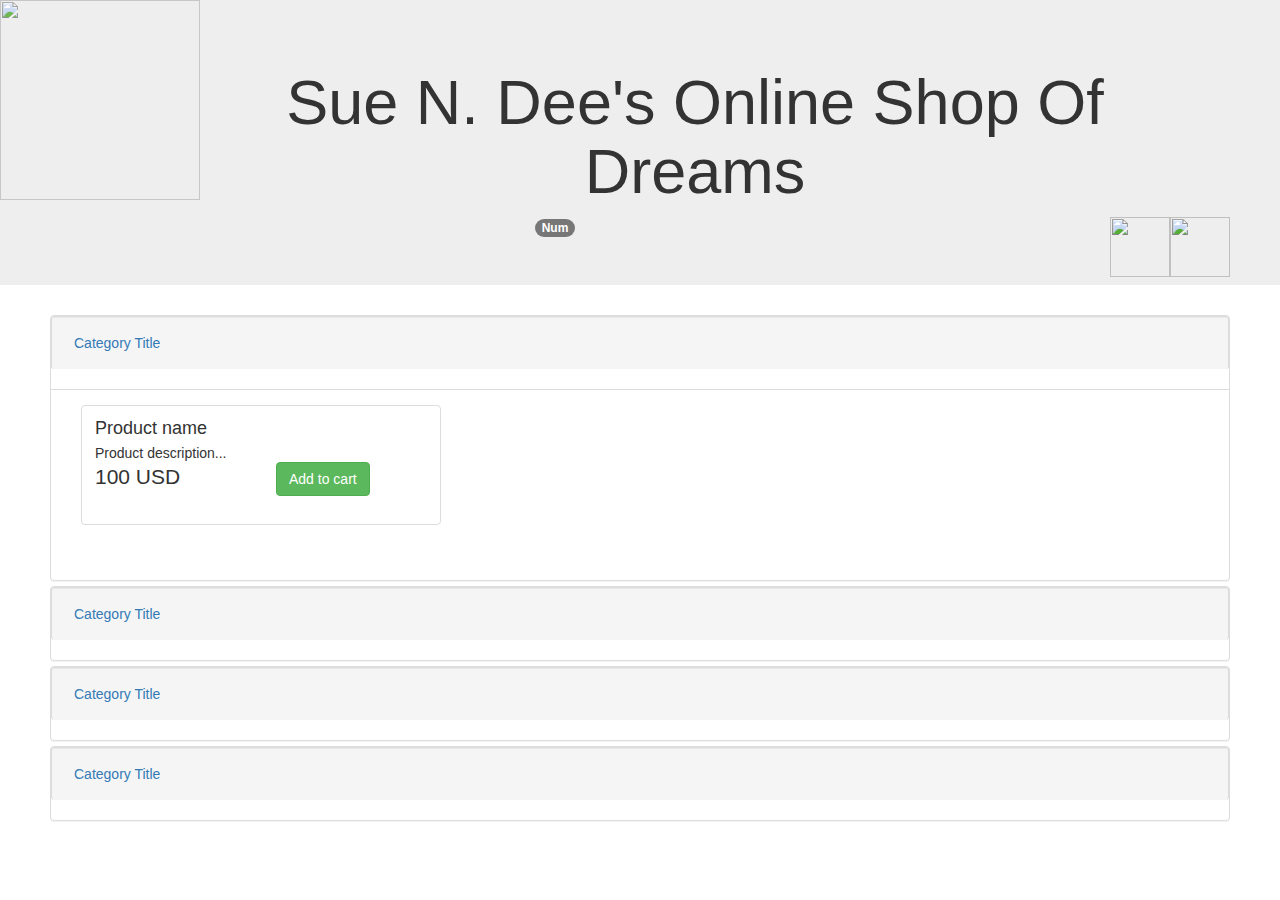
==== src/main/webapp/templates/product/index.html @ 23822f83 "Design update" ====
<!doctype html>
<html lang="en" xmlns="http://www.w3.org/1999/xhtml" xmlns:th="http://www.thymeleaf.org">
<head>
    <meta charset="utf-8" />
    <meta name="author" content="Codecool" />
    <meta name="viewport" content="width=device-width, initial-scale=1" />

    <title>Sue N. Dee's Online Shop Of Dreams</title>

    <!-- Latest compiled and minified Jquery -->
    <script src="https://code.jquery.com/jquery-3.1.1.min.js"
            integrity="sha256-hVVnYaiADRTO2PzUGmuLJr8BLUSjGIZsDYGmIJLv2b8=" crossorigin="anonymous"></script>

    <!-- Latest compiled and minified CSS -->
    <link rel="stylesheet" href="https://maxcdn.bootstrapcdn.com/bootstrap/3.3.7/css/bootstrap.min.css"
          integrity="sha384-BVYiiSIFeK1dGmJRAkycuHAHRg32OmUcww7on3RYdg4Va+PmSTsz/K68vbdEjh4u" crossorigin="anonymous" />

    <!-- Optional theme -->
    <link rel="stylesheet" href="https://maxcdn.bootstrapcdn.com/bootstrap/3.3.7/css/bootstrap-theme.min.css"
          integrity="sha384-rHyoN1iRsVXV4nD0JutlnGaslCJuC7uwjduW9SVrLvRYooPp2bWYgmgJQIXwl/Sp" crossorigin="anonymous" />

    <!-- Latest compiled and minified JavaScript -->
    <script src="https://maxcdn.bootstrapcdn.com/bootstrap/3.3.7/js/bootstrap.min.js"
            integrity="sha384-Tc5IQib027qvyjSMfHjOMaLkfuWVxZxUPnCJA7l2mCWNIpG9mGCD8wGNIcPD7Txa"
            crossorigin="anonymous"></script>

    <!--Added css and fonts-->
    <link href="https://fonts.googleapis.com/css?family=Playfair+Display+SC:700" rel="stylesheet">
    <link rel="stylesheet" type="text/css" href="/static/css/custom.css" />
</head>

<body>
<img src="/static/img/returntoSleep.png" height="200" width="200" align="left" style="opacity: 0.85;
">

<div class="jumbotron text-center">

    <h1 style="padding-right: 90px">Sue N. Dee's Online Shop Of Dreams</h1>
    <div class="badge-cart" style="margin-right: 50px">

        <a href="/item">
            <img src="/static/img/supplier.png" height="60" width="60" align="right">
        </a>
        <a class="cart-image" href="/suppliers">
            <span class="badge cart-image" th:text="${cart}">Num</span>
            <img src="/static/img/cart.png" height="60" width="60" align="right">
        </a>
    </div>
</div>



<div class="panel-group" id="accordion_by_category" style="margin-top: 20px; margin-left: 50px; margin-right: 50px">
    <div class="panel panel-default">
        <div class="panel-heading well well-sm" id="headingTablet">
            <h5 class="mb-0 panel-title">
                <button class="btn btn-link" data-toggle="collapse" data-target="#collapseTablet" aria-expanded="true" aria-controls="collapseOne" th:text="${categories.get(0).getName()}">
                    Category Title
                </button>
            </h5>
        </div>
        <div id="collapseTablet" class="panel-collapse collapse in" aria-labelledby="headingTablet" data-parent="#accordion_by_category">
            <div class="panel-body">
                <div class="container">
                    <div id="tablets" class="row list-group">
                        <div class="item col-xs-4 col-lg-4" th:each="prod,iterStat : ${necessities}">
                            <div class="thumbnail">
                                <img class="group list-group-image" src="http://placehold.it/400x250/000/fff" th:attr="src='/static/img/product_' + ${prod.id} + '.jpg'" alt="" />
                                <div class="caption">
                                    <h4 class="group inner list-group-item-heading" th:text="${prod.name}">Product name</h4>
                                    <p class="group inner list-group-item-text" th:text="${prod.description}">Product description... </p>
                                    <div class="row">
                                        <div class="col-xs-12 col-md-6">
                                            <p class="lead" th:text="${prod.getPrice()}">100 USD</p>
                                        </div>
                                        <div class="col-xs-12 col-md-6">
                                            <a class="btn btn-success"  th:href="@{/add(id=${prod.id})}">Add to cart</a>
                                        </div>
                                    </div>
                                </div>
                            </div>
                        </div>
                    </div>
                </div>
            </div>
        </div>
    </div>
    <div class="panel panel-default">
        <div class="panel-heading well well-sm" id="headingLaptop">
            <h5 class="mb-0 panel-title">
                <button class="btn btn-link" data-toggle="collapse" data-target="#collapseLaptop" aria-expanded="true" aria-controls="collapseOne" th:text="${categories.get(1).getName()}">
                    Category Title
                </button>
            </h5>
        </div>
        <div id="collapseLaptop" class="panel-collapse collapse" aria-labelledby="headingLaptop" data-parent="#accordion_by_category">
            <div class="panel-body">
                <div class="container">
                    <div id="laptops" class="row list-group">
                        <div class="item col-xs-4 col-lg-4" th:each="prod,iterStat : ${powerUps}">
                            <div class="thumbnail">
                                <img class="group list-group-image" src="http://placehold.it/400x250/000/fff" th:attr="src='/static/img/product_' + ${prod.id} + '.jpg'" alt="" />
                                <div class="caption">
                                    <h4 class="group inner list-group-item-heading" th:text="${prod.name}">Product name</h4>
                                    <p class="group inner list-group-item-text" th:text="${prod.description}">Product description... </p>
                                    <div class="row">
                                        <div class="col-xs-12 col-md-6">
                                            <p class="lead" th:text="${prod.getPrice()}">100 USD</p>
                                        </div>
                                        <div class="col-xs-12 col-md-6">
                                            <a class="btn btn-success"  th:href="@{/add(id=${prod.id})}">Add to cart</a>
                                        </div>
                                    </div>
                                </div>
                            </div>
                        </div>
                    </div>
                </div>
            </div>
        </div>
    </div>
    <div class="panel panel-default">
        <div class="panel-heading well well-sm" id="headingPhone">
            <h5 class="mb-0 panel-title">
                <button class="btn btn-link" data-toggle="collapse" data-target="#collapsePhone" aria-expanded="true" aria-controls="collapseOne" th:text="${categories.get(2).getName()}">
                    Category Title
                </button>
            </h5>
        </div>
        <div id="collapsePhone" class="panel-collapse collapse" aria-labelledby="headingPhone" data-parent="#accordion_by_category">
            <div class="panel-body">
                <div class="container">
                    <div id="phones" class="row list-group">
                        <div class="item col-xs-4 col-lg-4" th:each="prod,iterStat : ${materialGoods}">
                            <div class="thumbnail">
                                <img class="group list-group-image" src="http://placehold.it/400x250/000/fff" th:attr="src='/static/img/product_' + ${prod.id} + '.jpg'" alt="" />
                                <div class="caption">
                                    <h4 class="group inner list-group-item-heading" th:text="${prod.name}">Product name</h4>
                                    <p class="group inner list-group-item-text" th:text="${prod.description}">Product description... </p>
                                    <div class="row">
                                        <div class="col-xs-12 col-md-6">
                                            <p class="lead" th:text="${prod.getPrice()}">100 USD</p>
                                        </div>
                                        <div class="col-xs-12 col-md-6">
                                            <a class="btn btn-success"  th:href="@{/add(id=${prod.id})}">Add to cart</a>
                                        </div>
                                    </div>
                                </div>
                            </div>
                        </div>
                    </div>
                </div>
            </div>
        </div>
    </div>
    <div class="panel panel-default">
        <div class="panel-heading well well-sm" id="headingDrone">
            <h5 class="mb-0 panel-title">
                <button class="btn btn-link" data-toggle="collapse" data-target="#collapseDrone" aria-expanded="true" aria-controls="collapseOne" th:text="${categories.get(3).getName()}">
                    Category Title
                </button>
            </h5>
        </div>
        <div id="collapseDrone" class="panel-collapse collapse" aria-labelledby="headingDrone" data-parent="#accordion_by_category">
            <div class="panel-body">
                <div class="container">
                    <div id="drones" class="row list-group">
                        <div class="item col-xs-4 col-lg-4" th:each="prod,iterStat : ${priceless}">
                            <div class="thumbnail">
                                <img class="group list-group-image" src="http://placehold.it/400x250/000/fff" th:attr="src='/static/img/product_' + ${prod.id} + '.jpg'" alt="" />
                                <div class="caption">
                                    <h4 class="group inner list-group-item-heading" th:text="${prod.name}">Product name</h4>
                                    <p class="group inner list-group-item-text" th:text="${prod.description}">Product description... </p>
                                    <div class="row">
                                        <div class="col-xs-12 col-md-6">
                                            <p class="lead" th:text="${prod.getPrice()}">100 USD</p>
                                        </div>
                                        <div class="col-xs-12 col-md-6">
                                            <a class="btn btn-success"  th:href="@{/add(id=${prod.id})}">Add to cart</a>
                                        </div>
                                    </div>
                                </div>
                            </div>
                        </div>
                    </div>
                </div>
            </div>
        </div>
    </div>
</div>

<div th:replace="footer.html :: copy"></div>

</body>
</html>
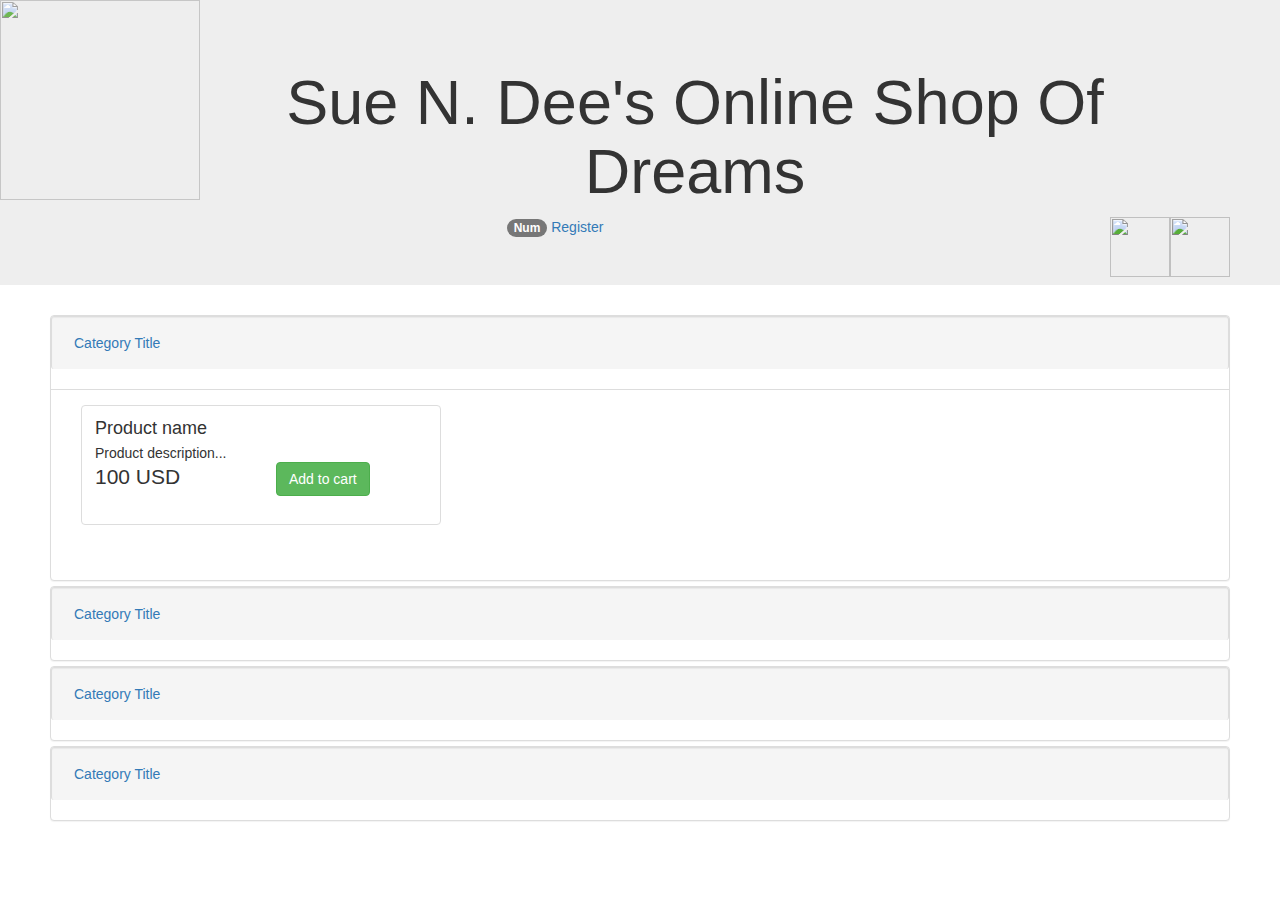
==== commit 865b6a71: "User class added" ====
--- a/src/main/webapp/templates/product/index.html
+++ b/src/main/webapp/templates/product/index.html
@@ -30,14 +30,12 @@
 </head>
 
 <body>
-<img src="/static/img/returntoSleep.png" height="200" width="200" align="left" style="opacity: 0.85;
-">
+<img src="/static/img/returntoSleep.png" height="200" width="200" align="left" style="opacity: 0.85;">
 
 <div class="jumbotron text-center">
 
     <h1 style="padding-right: 90px">Sue N. Dee's Online Shop Of Dreams</h1>
     <div class="badge-cart" style="margin-right: 50px">
-
         <a href="/item">
             <img src="/static/img/supplier.png" height="60" width="60" align="right">
         </a>
@@ -45,9 +43,9 @@
             <span class="badge cart-image" th:text="${cart}">Num</span>
             <img src="/static/img/cart.png" height="60" width="60" align="right">
         </a>
+        <a href="/registration" th:text="${user}">Register</a>
     </div>
 </div>
-
 
 
 <div class="panel-group" id="accordion_by_category" style="margin-top: 20px; margin-left: 50px; margin-right: 50px">
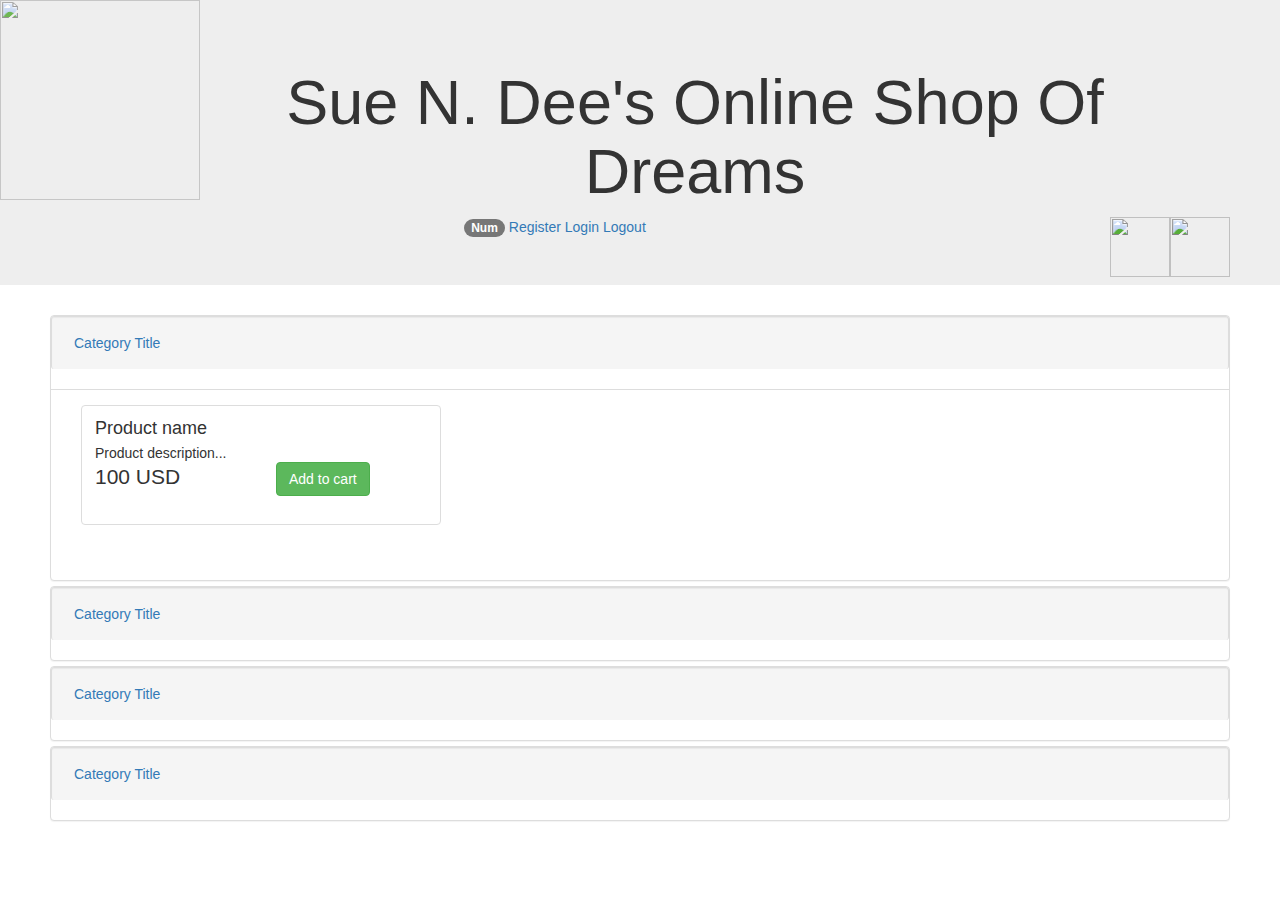
==== commit 6f04c573: "Logout" ====
--- a/src/main/webapp/templates/product/index.html
+++ b/src/main/webapp/templates/product/index.html
@@ -44,6 +44,8 @@
             <img src="/static/img/cart.png" height="60" width="60" align="right">
         </a>
         <a href="/registration" th:text="${user}">Register</a>
+        <a href="/login">Login</a>
+        <a href="/logout">Logout</a>
     </div>
 </div>
 
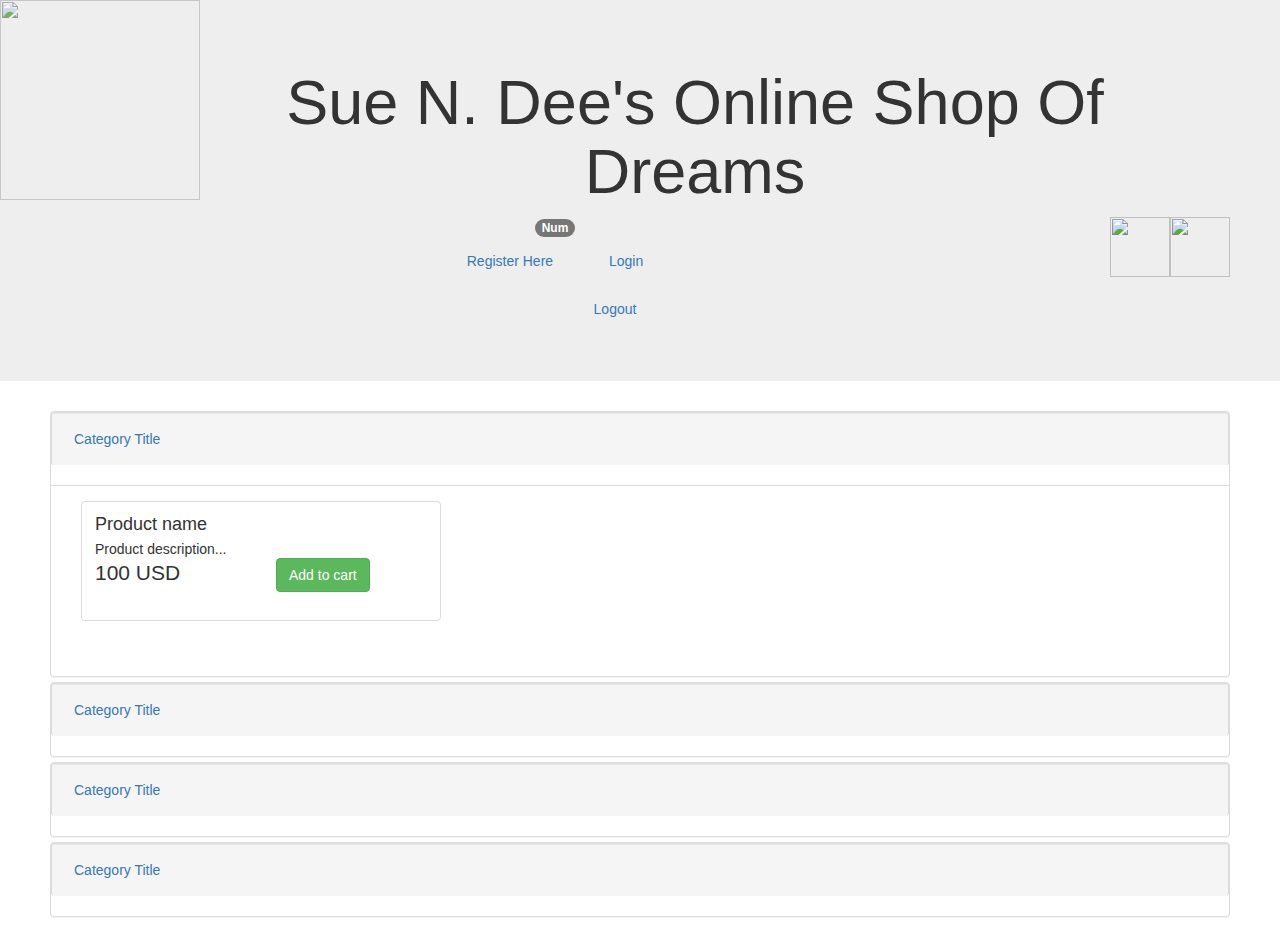
==== commit 20ee51dc: "thymeleaf logic for login/logout" ====
--- a/src/main/webapp/templates/product/index.html
+++ b/src/main/webapp/templates/product/index.html
@@ -30,7 +30,7 @@
 </head>
 
 <body>
-<img src="/static/img/returntoSleep.png" height="200" width="200" align="left" style="opacity: 0.85;">
+<a href="/"><img src="/static/img/returntoSleep.png" height="200" width="200" align="left" style="opacity: 0.85;"></a>
 
 <div class="jumbotron text-center">
 
@@ -43,9 +43,13 @@
             <span class="badge cart-image" th:text="${cart}">Num</span>
             <img src="/static/img/cart.png" height="60" width="60" align="right">
         </a>
-        <a href="/registration" th:text="${user}">Register</a>
-        <a href="/login">Login</a>
-        <a href="/logout">Logout</a>
+        <div th:switch="${user}">
+            <div th:case="0">
+                <div class="btn"> <a class="btn" href="/registration">Register Here</a></div>
+                <div class="btn"> <a class="btn" href="/login">Login</a></div>
+            </div>
+            <div class="btn"> <a class="btn" th:case="*" href="/logout">Logout</a></div>
+        </div>
     </div>
 </div>
 
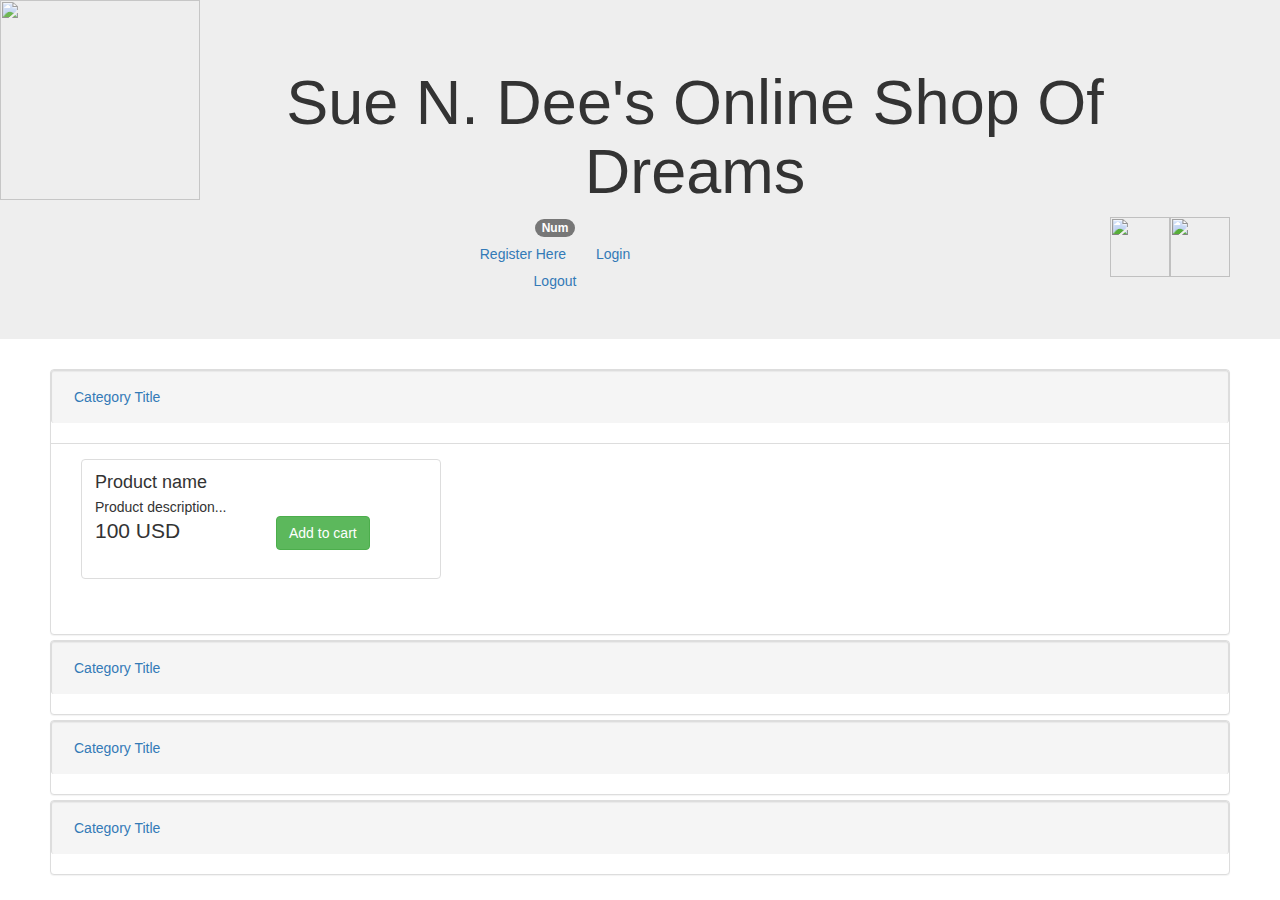
==== commit 9c8edc86: "design for login/logout buttons" ====
--- a/src/main/webapp/templates/product/index.html
+++ b/src/main/webapp/templates/product/index.html
@@ -44,11 +44,11 @@
             <img src="/static/img/cart.png" height="60" width="60" align="right">
         </a>
         <div th:switch="${user}">
-            <div th:case="0">
-                <div class="btn"> <a class="btn" href="/registration">Register Here</a></div>
-                <div class="btn"> <a class="btn" href="/login">Login</a></div>
+            <div th:case="0" class="logoutbuttons">
+                <div class="btn"> <a class="loginbutton" href="/registration">Register Here</a></div>
+                <div class="btn"> <a class="loginbutton" href="/login">Login</a></div>
             </div>
-            <div class="btn"> <a class="btn" th:case="*" href="/logout">Logout</a></div>
+            <div class="logoutbuttons"> <a class="loginbutton" th:case="*" href="/logout">Logout</a></div>
         </div>
     </div>
 </div>
